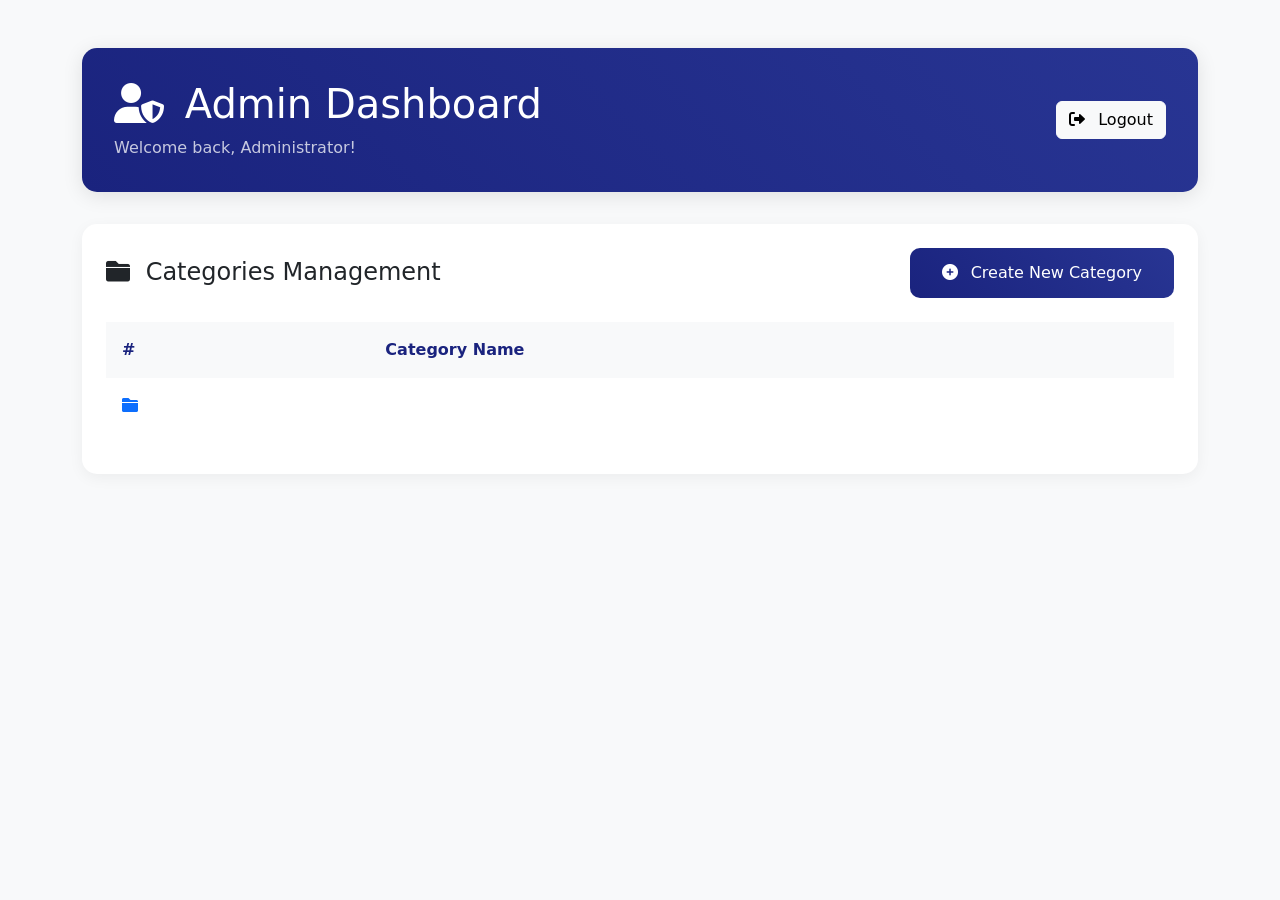
==== src/main/resources/templates/admin-index.html @ 5970152a "Code Merge, Poll Time Added" ====
<!DOCTYPE html>
<html xmlns:th="http://www.thymeleaf.org">
<head>
<meta charset="UTF-8">
<meta name="viewport" content="width=device-width, initial-scale=1.0">
<title>Admin Dashboard</title>
<link
	href="https://cdn.jsdelivr.net/npm/bootstrap@5.3.2/dist/css/bootstrap.min.css"
	rel="stylesheet">
<link
	href="https://cdnjs.cloudflare.com/ajax/libs/font-awesome/6.0.0/css/all.min.css"
	rel="stylesheet">
<style>
body {
	background: #f8f9fa;
	min-height: 100vh;
}

.dashboard-header {
	background: linear-gradient(45deg, #1a237e, #283593);
	padding: 2rem;
	color: white;
	border-radius: 15px;
	margin-bottom: 2rem;
	box-shadow: 0 4px 20px rgba(0, 0, 0, 0.1);
}

.stats-card {
	background: white;
	border-radius: 15px;
	padding: 1.5rem;
	margin-bottom: 2rem;
	box-shadow: 0 4px 15px rgba(0, 0, 0, 0.05);
	transition: transform 0.3s ease;
}

.stats-card:hover {
	transform: translateY(-5px);
}

.table-container {
	background: white;
	border-radius: 15px;
	padding: 1.5rem;
	box-shadow: 0 4px 15px rgba(0, 0, 0, 0.05);
}

.custom-table {
	border-collapse: separate;
	border-spacing: 0;
}

.custom-table thead th {
	background: #f8f9fa;
	border: none;
	padding: 1rem;
	font-weight: 600;
	color: #1a237e;
}

.custom-table tbody td {
	border: none;
	padding: 1rem;
	vertical-align: middle;
}

.custom-table tbody tr {
	transition: all 0.3s ease;
}

.custom-table tbody tr:hover {
	background: #f8f9fa;
	transform: scale(1.01);
}

.btn-create {
	background: linear-gradient(45deg, #1a237e, #283593);
	border: none;
	padding: 0.8rem 2rem;
	font-weight: 500;
	border-radius: 10px;
	transition: all 0.3s ease;
}

.btn-create:hover {
	transform: translateY(-2px);
	box-shadow: 0 5px 15px rgba(26, 35, 126, 0.3);
}

.category-count {
	font-size: 2rem;
	font-weight: bold;
	color: #1a237e;
	margin-bottom: 0.5rem;
}
</style>
</head>
<body>
	<div class="container py-5">
		<!-- Dashboard Header -->
		<div class="dashboard-header">
			<div class="row align-items-center">
				<div class="col">
					<h1 class="mb-0">
						<i class="fas fa-user-shield me-2"></i> Admin Dashboard
					</h1>
					<p class="mb-0 mt-2 opacity-75">Welcome back, Administrator!</p>
				</div>
				<div class="col-auto">
					<button class="btn btn-light" onclick="location.href='/index'">
						<i class="fas fa-sign-out-alt me-2"></i> Logout
					</button>

				</div>
			</div>
		</div>

		<!-- Stats Cards -->
		<!--    <div class="row mb-4">
            <div class="col-md-4">
                <div class="stats-card">
                    <div class="d-flex justify-content-between align-items-center">
                        <div>
                            <h6 class="text-muted mb-2">Total Categories</h6>
                            <div class="category-count" th:text="${#lists.size(categories)}">0</div>
                        </div>
                        <div class="fs-1 text-primary">
                            <i class="fas fa-folder"></i>
                        </div>
                    </div>
                </div>
            </div>
            <div class="col-md-4">
                <div class="stats-card">
                    <div class="d-flex justify-content-between align-items-center">
                        <div>
                            <h6 class="text-muted mb-2">Active Users</h6>
                            <div class="category-count">24</div>
                        </div>
                        <div class="fs-1 text-success">
                            <i class="fas fa-users"></i>
                        </div>
                    </div>
                </div>
            </div>
            <div class="col-md-4">
                <div class="stats-card">
                    <div class="d-flex justify-content-between align-items-center">
                        <div>
                            <h6 class="text-muted mb-2">Total Votes</h6>
                            <div class="category-count">157</div>
                        </div>
                        <div class="fs-1 text-warning">
                            <i class="fas fa-vote-yea"></i>
                        </div>
                    </div>
                </div>
            </div>
        </div>
       -->
		<!-- Categories Section -->
		<div class="table-container">
			<div class="d-flex justify-content-between align-items-center mb-4">
				<h4 class="mb-0">
					<i class="fas fa-folder me-2"></i> Categories Management
				</h4>
				<a href="/admin-category-create" class="btn btn-create text-white">
					<i class="fas fa-plus-circle me-2"></i> Create New Category
				</a>
			</div>

			<div class="table-responsive">
				<table class="table custom-table">
					<thead>
						<tr>
							<th scope="col">#</th>
							<th scope="col">Category Name</th>
							<!--  <th scope="col">Actions</th> -->
						</tr>
					</thead>
					<tbody>
						<tr th:each="category, iterStat : ${categories}">
							<td><i class="fas fa-folder me-2 text-primary"></i></td>
							<td>
								<div class="d-flex align-items-center">

									<span th:text="${category.name}"></span>
								</div>
							</td>
							<!--  <td>
                                <button class="btn btn-sm btn-outline-primary me-2">
                                    <i class="fas fa-edit"></i>
                                </button>
                                <button class="btn btn-sm btn-outline-danger">
                                    <i class="fas fa-trash"></i>
                                </button>
                            </td> -->
						</tr>
					</tbody>
				</table>
			</div>
		</div>
	</div>

	<script
		src="https://cdn.jsdelivr.net/npm/bootstrap@5.3.2/dist/js/bootstrap.bundle.min.js"></script>
</body>
</html>
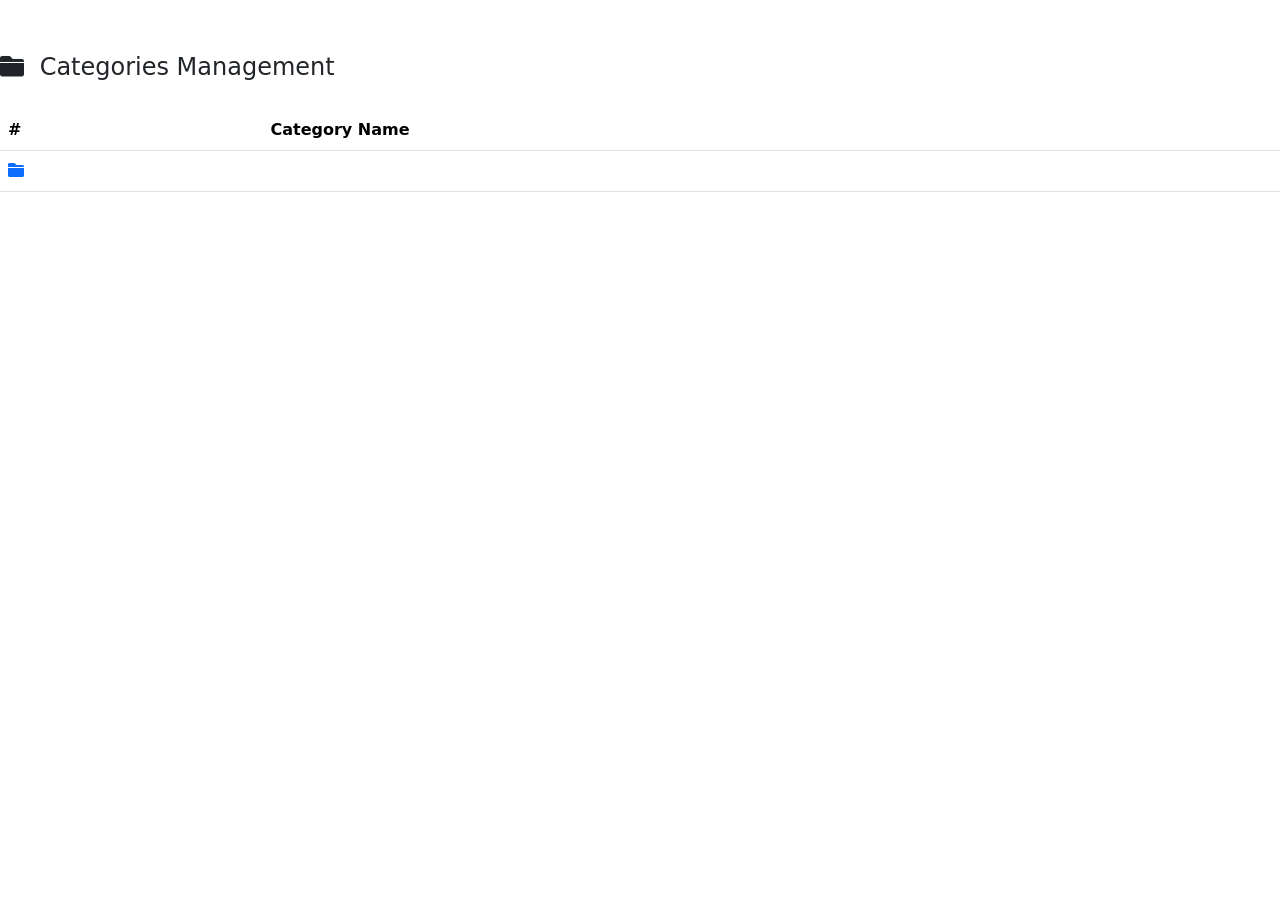
==== commit 2f57acf1: "nav bar added" ====
--- a/src/main/resources/templates/admin-index.html
+++ b/src/main/resources/templates/admin-index.html
@@ -4,6 +4,7 @@
 <meta charset="UTF-8">
 <meta name="viewport" content="width=device-width, initial-scale=1.0">
 <title>Admin Dashboard</title>
+<link th:href="@{/style.css}" rel="stylesheet">
 <link
 	href="https://cdn.jsdelivr.net/npm/bootstrap@5.3.2/dist/css/bootstrap.min.css"
 	rel="stylesheet">
@@ -11,109 +12,17 @@
 	href="https://cdnjs.cloudflare.com/ajax/libs/font-awesome/6.0.0/css/all.min.css"
 	rel="stylesheet">
 <style>
-body {
-	background: #f8f9fa;
-	min-height: 100vh;
-}
-
-.dashboard-header {
-	background: linear-gradient(45deg, #1a237e, #283593);
-	padding: 2rem;
-	color: white;
-	border-radius: 15px;
-	margin-bottom: 2rem;
-	box-shadow: 0 4px 20px rgba(0, 0, 0, 0.1);
-}
-
-.stats-card {
-	background: white;
-	border-radius: 15px;
-	padding: 1.5rem;
-	margin-bottom: 2rem;
-	box-shadow: 0 4px 15px rgba(0, 0, 0, 0.05);
-	transition: transform 0.3s ease;
-}
-
-.stats-card:hover {
-	transform: translateY(-5px);
-}
-
-.table-container {
-	background: white;
-	border-radius: 15px;
-	padding: 1.5rem;
-	box-shadow: 0 4px 15px rgba(0, 0, 0, 0.05);
-}
-
-.custom-table {
-	border-collapse: separate;
-	border-spacing: 0;
-}
-
-.custom-table thead th {
-	background: #f8f9fa;
-	border: none;
-	padding: 1rem;
-	font-weight: 600;
-	color: #1a237e;
-}
-
-.custom-table tbody td {
-	border: none;
-	padding: 1rem;
-	vertical-align: middle;
-}
-
-.custom-table tbody tr {
-	transition: all 0.3s ease;
-}
-
-.custom-table tbody tr:hover {
-	background: #f8f9fa;
-	transform: scale(1.01);
-}
-
-.btn-create {
-	background: linear-gradient(45deg, #1a237e, #283593);
-	border: none;
-	padding: 0.8rem 2rem;
-	font-weight: 500;
-	border-radius: 10px;
-	transition: all 0.3s ease;
-}
-
-.btn-create:hover {
-	transform: translateY(-2px);
-	box-shadow: 0 5px 15px rgba(26, 35, 126, 0.3);
-}
-
-.category-count {
-	font-size: 2rem;
-	font-weight: bold;
-	color: #1a237e;
-	margin-bottom: 0.5rem;
-}
+
 </style>
 </head>
 <body>
-	<div class="container py-5">
+	<div class="py-5">
+
+
 		<!-- Dashboard Header -->
-		<div class="dashboard-header">
-			<div class="row align-items-center">
-				<div class="col">
-					<h1 class="mb-0">
-						<i class="fas fa-user-shield me-2"></i> Admin Dashboard
-					</h1>
-					<p class="mb-0 mt-2 opacity-75">Welcome back, Administrator!</p>
-				</div>
-				<div class="col-auto">
-					<button class="btn btn-light" onclick="location.href='/index'">
-						<i class="fas fa-sign-out-alt me-2"></i> Logout
-					</button>
-
-				</div>
-			</div>
-		</div>
+		
+		<div th:replace="~{fragments/navbar :: navbarFragment}"></div>
+
 
 		<!-- Stats Cards -->
 		<!--    <div class="row mb-4">
@@ -204,5 +113,119 @@
 
 	<script
 		src="https://cdn.jsdelivr.net/npm/bootstrap@5.3.2/dist/js/bootstrap.bundle.min.js"></script>
+	<script>
+	function toggleSubscription(pollId, buttonElement) {
+		const isSubscribed = buttonElement.classList.contains('subscribed');
+		const endpoint = isSubscribed ? `/polls/${pollId}/unsubscribe` : `/polls/${pollId}/subscribe`;
+
+		fetch(endpoint, {
+			method: 'POST',
+			headers: {
+				'Content-Type': 'application/json',
+			}
+		})
+			.then(response => {
+				if (response.ok) {
+					buttonElement.classList.toggle('subscribed');
+
+					// Update tooltip text
+					if (buttonElement.classList.contains('subscribed')) {
+						buttonElement.title = 'Click to unsubscribe';
+						showToast('Successfully subscribed to poll notifications');
+					} else {
+						buttonElement.title = 'Click to subscribe';
+						showToast('Successfully unsubscribed from poll notifications');
+					}
+				} else {
+					showToast('Something went wrong. Please try again.');
+				}
+			})
+			.catch(error => {
+				console.error('Error:', error);
+				showToast('Something went wrong. Please try again.');
+			});
+	}
+
+	// Toast notification function
+	function showToast(message) {
+		const toast = document.createElement('div');
+		toast.className = 'toast-notification';
+		toast.textContent = message;
+		document.body.appendChild(toast);
+
+		// Trigger fade in
+		setTimeout(() => {
+			toast.classList.add('show');
+		}, 100);
+
+		// Remove after 3 seconds
+		setTimeout(() => {
+			toast.classList.remove('show');
+			setTimeout(() => {
+				document.body.removeChild(toast);
+			}, 300);
+		}, 3000);
+	}
+
+	function toggleNotifications() {
+		const popup = document.getElementById('notificationPopup');
+		popup.classList.toggle('show');
+	}
+
+	function markAsRead(notificationId) {
+		fetch(`/notifications/${notificationId}/mark-read`, {
+			method: 'POST',
+			headers: {
+				'Content-Type': 'application/json',
+			}
+		})
+			.then(response => {
+				if (response.ok) {
+					// Find and update the notification item
+					const notificationItem = document.querySelector(`[data-notification-id="${notificationId}"]`);
+					if (notificationItem) {
+						notificationItem.classList.remove('unread');
+						const markReadButton = notificationItem.querySelector('.mark-read-button');
+						if (markReadButton) {
+							markReadButton.remove();
+						}
+					}
+
+					// Update badge count
+					updateNotificationBadge();
+				}
+			})
+			.catch(error => console.error('Error:', error));
+	}
+
+	function updateNotificationBadge() {
+		const unreadCount = document.querySelectorAll('.notification-item.unread').length;
+		const badge = document.querySelector('.notification-badge');
+
+		if (unreadCount > 0) {
+			if (badge) {
+				badge.textContent = unreadCount;
+			} else {
+				const newBadge = document.createElement('span');
+				newBadge.className = 'notification-badge';
+				newBadge.textContent = unreadCount;
+				document.querySelector('.notification-button').appendChild(newBadge);
+			}
+		} else if (badge) {
+			badge.remove();
+		}
+	}
+
+	// Close popup when clicking outside
+	document.addEventListener('click', function(event) {
+		const popup = document.getElementById('notificationPopup');
+		const button = document.querySelector('.notification-button');
+
+		if (!popup.contains(event.target) && !button.contains(event.target)) {
+			popup.classList.remove('show');
+		}
+	});
+	</script>
+
 </body>
 </html>
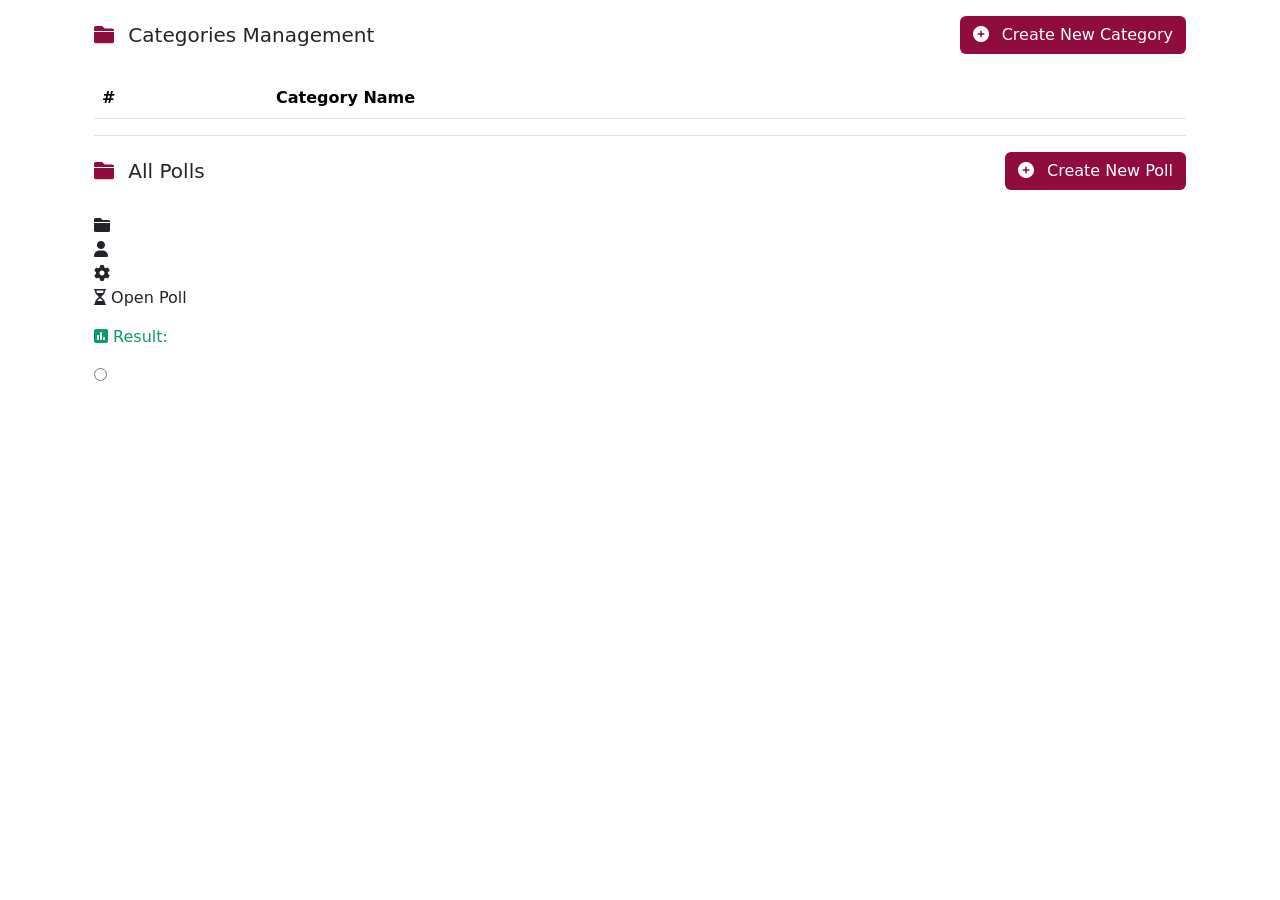
==== commit 7b11a352: "Some fine tuning and user can add fvrt poll" ====
--- a/src/main/resources/templates/admin-index.html
+++ b/src/main/resources/templates/admin-index.html
@@ -11,16 +11,13 @@
 <link
 	href="https://cdnjs.cloudflare.com/ajax/libs/font-awesome/6.0.0/css/all.min.css"
 	rel="stylesheet">
-<style>
-
-</style>
+
 </head>
 <body>
-	<div class="py-5">
-
-
-		<!-- Dashboard Header -->
-		
+	<div class="container px-4 py-3">
+
+
+
 		<div th:replace="~{fragments/navbar :: navbarFragment}"></div>
 
 
@@ -70,11 +67,13 @@
 		<!-- Categories Section -->
 		<div class="table-container">
 			<div class="d-flex justify-content-between align-items-center mb-4">
-				<h4 class="mb-0">
-					<i class="fas fa-folder me-2"></i> Categories Management
-				</h4>
-				<a href="/admin-category-create" class="btn btn-create text-white">
-					<i class="fas fa-plus-circle me-2"></i> Create New Category
+				<h5 class="mb-0">
+					<i class="fas fa-folder me-2" style="color: #900C3F"></i>
+					Categories Management
+				</h5>
+				<a href="/admin-category-create" class="btn btn-create text-white"
+					style="background-color: #900C3F"> <i
+					class="fas fa-plus-circle me-2"></i> Create New Category
 				</a>
 			</div>
 
@@ -89,7 +88,8 @@
 					</thead>
 					<tbody>
 						<tr th:each="category, iterStat : ${categories}">
-							<td><i class="fas fa-folder me-2 text-primary"></i></td>
+							<td style="text-align: left"><span
+								th:text="${category.categoryId}"></span></td>
 							<td>
 								<div class="d-flex align-items-center">
 
@@ -109,11 +109,84 @@
 				</table>
 			</div>
 		</div>
+
+		<!-- Polls Section -->
+		<div class="table-container mt-8">
+			<div class="d-flex justify-content-between align-items-center mb-4">
+				<h5 class="mb-0">
+					<i class="fas fa-folder me-2" style="color: #900C3F"></i> All Polls
+				</h5>
+				<a href="/admin-create-poll" class="btn btn-create text-white"
+					style="background-color: #900C3F"> <i
+					class="fas fa-plus-circle me-2"></i> Create New Poll
+				</a>
+			</div>
+			<div th:each="poll : ${polls}"
+				class="poll-card animate__animated animate__fadeInUp">
+
+				<div
+					th:with="now=${#temporals.createNow()},
+              isTimePoll=${poll.class.simpleName == 'TimePoll'},
+              isActive=${isTimePoll ? 
+                       (now.isAfter(poll.startTime) && now.isBefore(poll.endTime)) : 
+                       true}">
+					<h2 class="poll-title" th:text="${poll.title}"></h2>
+					<div style="margin-bottom: 5px"></div>
+					<div class="poll-meta">
+
+						<div class="poll-meta-item">
+							<i class="fas fa-folder"></i> <span
+								th:text="${poll.category.name}"></span>
+							<div style="margin-right: 5px"></div>
+							<i class="fa-solid fa-user"></i> <span
+								th:text="${poll.totalVote}"></span>
+							<div style="margin-right: 5px"></div>
+							<i class="fa-solid fa-gear"></i> <span
+								th:text="${poll.votingStrategy}"></span>
+							<div style="margin-right: 5px"></div>
+							<i class="fa-regular fa-hourglass-half"></i> <span
+								th:if="${poll.class.simpleName == 'TimePoll'}"
+								th:text="${#temporals.format(poll.startTime, 'dd MMM, yyyy hh:mm a') + ' to ' + #temporals.format(poll.endTime, 'dd MMM, yyyy hh:mm a')}">
+							</span> <span th:unless="${poll.class.simpleName == 'TimePoll'}">Open
+								Poll</span>
+
+						</div>
+					</div>
+				</div>
+				<div style="margin-top: 15px; margin-bottom: 15px"
+					>
+					<i class="fa-solid fa-square-poll-vertical" style="color: #0f9970;"></i>
+					<span style="color: #0f9970;">Result: <span
+						th:text="${poll.pollResults != null ? poll.pollResults.winner : 'Tie'}"></span>
+
+					</span>
+				</div>
+				<div th:each="option : ${poll.options}" class="option-wrapper">
+					<input type="radio" th:id="${'option-' + option.optionId}"
+						name="optionId" th:value="${option.optionId}" required
+						class="option-input"> <label
+						th:for="${'option-' + option.optionId}" class="option-label">
+
+						<span th:text="${option.title}"></span> <span
+						class="option-percentage" th:text="${option.votePercentage + '%'}">
+					</span> <!-- Progress Bar -->
+						<div class="option-progress"
+							th:style="${'width: ' + option.votePercentage + '%'}"></div>
+
+					</label>
+				</div>
+
+
+			</div>
+		</div>
 	</div>
 
-	<script
-		src="https://cdn.jsdelivr.net/npm/bootstrap@5.3.2/dist/js/bootstrap.bundle.min.js"></script>
-	<script>
+</body>
+
+
+<script
+	src="https://cdn.jsdelivr.net/npm/bootstrap@5.3.2/dist/js/bootstrap.bundle.min.js"></script>
+<script>
 	function toggleSubscription(pollId, buttonElement) {
 		const isSubscribed = buttonElement.classList.contains('subscribed');
 		const endpoint = isSubscribed ? `/polls/${pollId}/unsubscribe` : `/polls/${pollId}/subscribe`;
@@ -226,6 +299,5 @@
 		}
 	});
 	</script>
-
 </body>
 </html>
